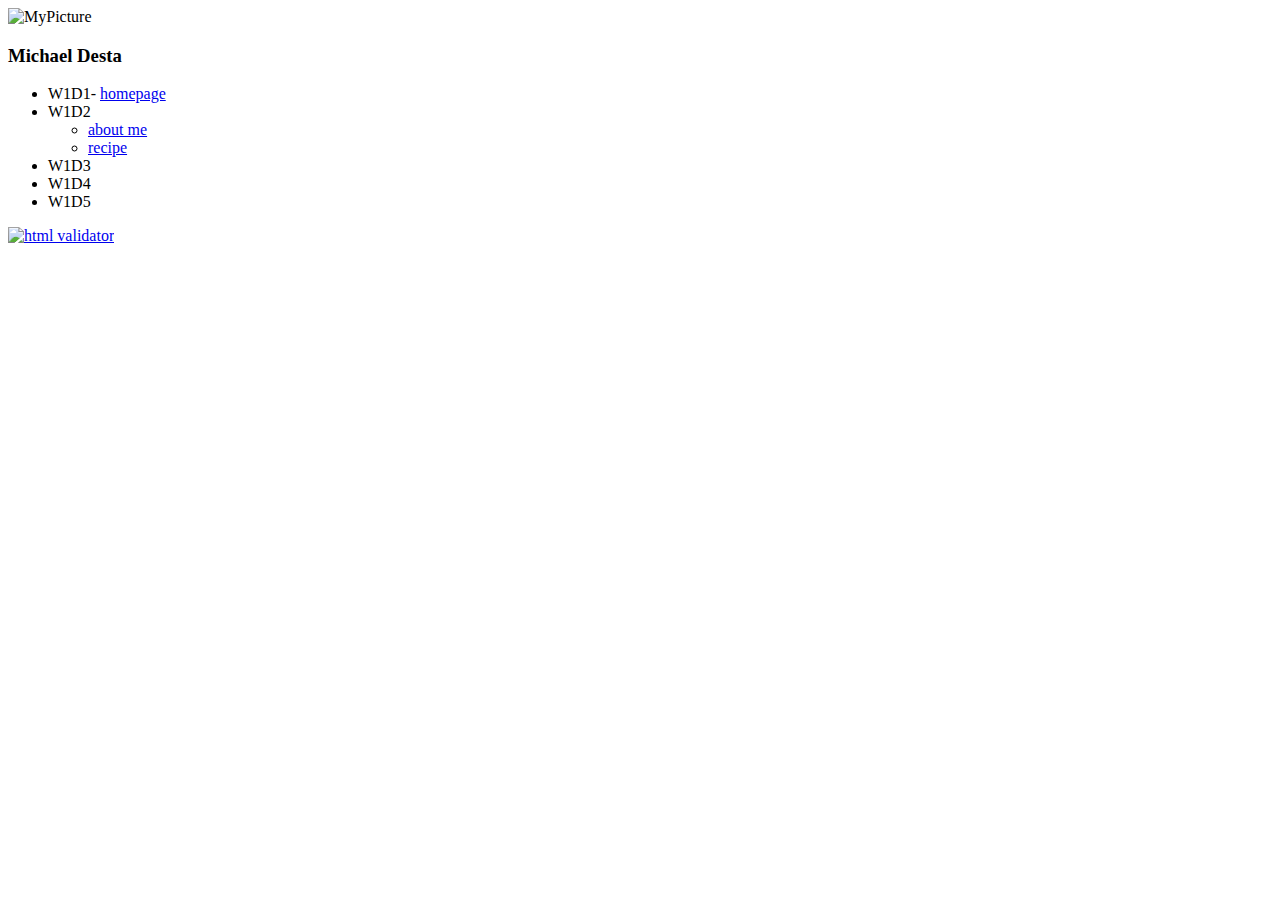
==== index.html @ e98eefad "third commit" ====
<!DOCTYPE html>
<html lang="en">
<head>
    <meta charset="UTF-8">
    <title>HomePage</title>
</head>
<body>
    
    <img src="images/m.jpg" alt="MyPicture" width="250" height="300">
    <h3>Michael Desta</h3>
    <ul>
        <li>W1D1- <a href="index.html">homepage </a></li>
        <li>W1D2 <ul>
            <li><a href="aboutme.html">about me</a></li>
            <li><a href="pie.html">recipe</a>    </li>
        </ul>                      
    </li>
        <li>W1D3</li>
        <li>W1D4</li>
        <li>W1D5</li>
    </ul>




    <a
    href="https://validator.w3.org/check/referer"> <img
    src="http://mumstudents.org/cs472/2014-09/images/w3c-html.png"
    alt="html validator"/></a>
</body>
</html>
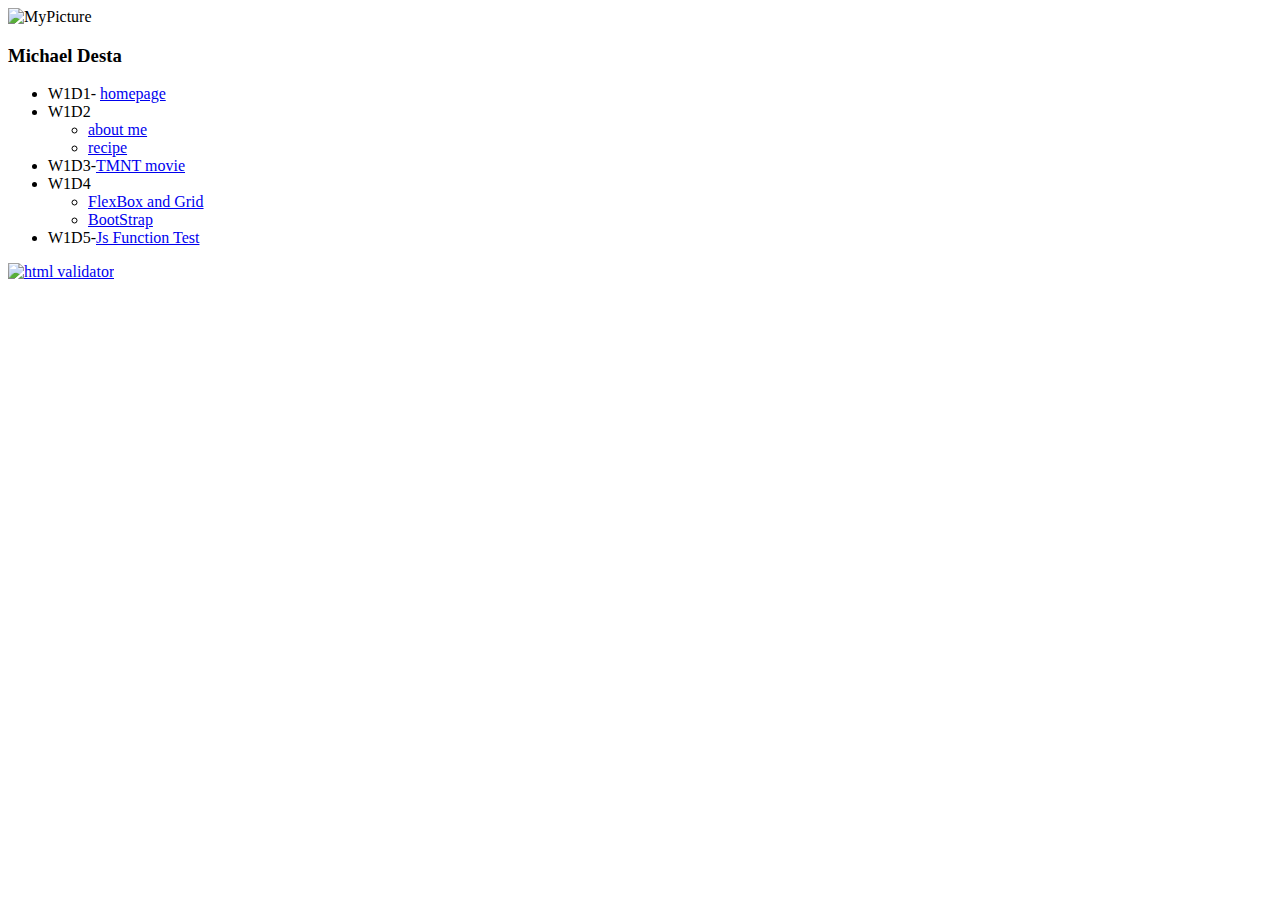
==== commit 821a3d14: "day5 commit" ====
--- a/index.html
+++ b/index.html
@@ -11,13 +11,16 @@
     <ul>
         <li>W1D1- <a href="index.html">homepage </a></li>
         <li>W1D2 <ul>
-            <li><a href="aboutme.html">about me</a></li>
-            <li><a href="pie.html">recipe</a>    </li>
+            <li><a href="w1d2/aboutme/aboutme.html">about me</a></li>
+            <li><a href="w1d2/pie/pie.html">recipe</a>    </li>
         </ul>                      
     </li>
-        <li>W1D3</li>
-        <li>W1D4</li>
-        <li>W1D5</li>
+        <li>W1D3-<a href="w1d3/tmnt/tmnt.html">TMNT movie</a></li>
+        <li>W1D4 <ul>
+            <li><a href="w1d4/flexbox.html">FlexBox and Grid</a></li> </li>
+            <li><a href="w1d4/bootstrap.html">BootStrap</a></li> </li>
+        </ul>
+        <li>W1D5-<a href="w1d5/jshtml.html">Js Function Test</a></li>
     </ul>
 
 
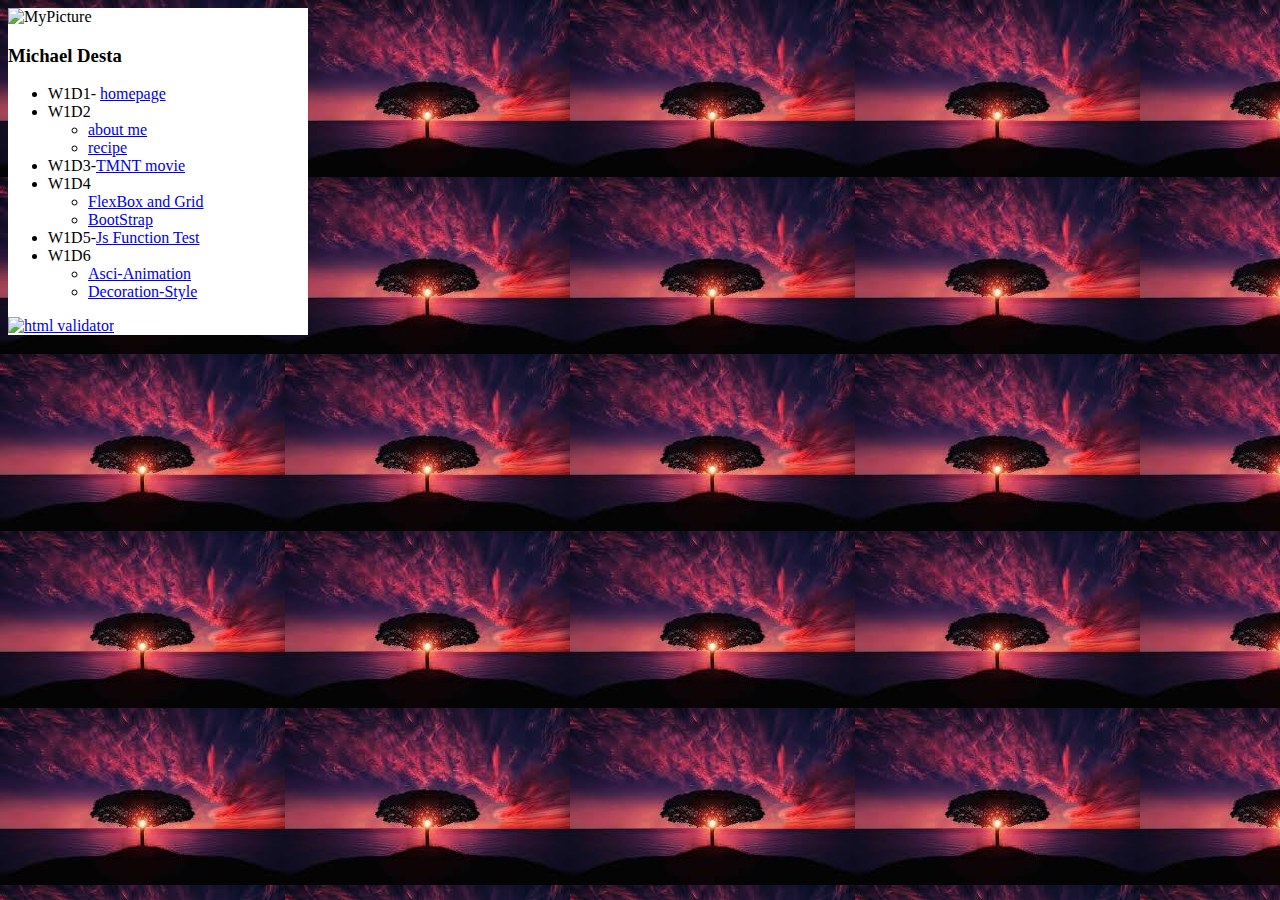
==== commit f9d35f7b: "day6 commit" ====
--- a/index.html
+++ b/index.html
@@ -3,32 +3,37 @@
 <head>
     <meta charset="UTF-8">
     <title>HomePage</title>
+    <link href="css/styleme.css" rel="stylesheet"/>
 </head>
+
 <body>
+    <div>
+        <img src="images/m.jpg" alt="MyPicture" width="250" height="300">
+        <h3>Michael Desta</h3>
+        <ul>
+            <li>W1D1- <a href="#">homepage </a></li>
+            <li>W1D2 <ul>
+                <li><a href="w1d2/aboutme/aboutme.html">about me</a></li>
+                <li><a href="w1d2/pie/pie.html">recipe</a>    </li>
+            </ul>                      
+        </li>
+            <li>W1D3-<a href="w1d3/tmnt/tmnt.html">TMNT movie</a></li>
+            <li>W1D4 <ul>
+                <li><a href="w1d4/flexbox.html">FlexBox and Grid</a></li> </li>
+                <li><a href="w1d4/bootstrap.html">BootStrap</a></li> </li>
+            </ul>
+            <li>W1D5-<a href="w1d5/jshtml.html">Js Function Test</a></li>
+            <li>W1D6 <ul>
+                <li><a href="W1D6/ascci.html">Asci-Animation</a></li>
+                <li><a href="W1D6/decoratemystyle.html">Decoration-Style</a></li>
+            </ul>
+           </li>
+        </ul>
+        <a
+        href="https://validator.w3.org/check/referer"> <img
+        src="http://mumstudents.org/cs472/2014-09/images/w3c-html.png"
+        alt="html validator"/></a>
+    </div>
     
-    <img src="images/m.jpg" alt="MyPicture" width="250" height="300">
-    <h3>Michael Desta</h3>
-    <ul>
-        <li>W1D1- <a href="index.html">homepage </a></li>
-        <li>W1D2 <ul>
-            <li><a href="w1d2/aboutme/aboutme.html">about me</a></li>
-            <li><a href="w1d2/pie/pie.html">recipe</a>    </li>
-        </ul>                      
-    </li>
-        <li>W1D3-<a href="w1d3/tmnt/tmnt.html">TMNT movie</a></li>
-        <li>W1D4 <ul>
-            <li><a href="w1d4/flexbox.html">FlexBox and Grid</a></li> </li>
-            <li><a href="w1d4/bootstrap.html">BootStrap</a></li> </li>
-        </ul>
-        <li>W1D5-<a href="w1d5/jshtml.html">Js Function Test</a></li>
-    </ul>
-
-
-
-
-    <a
-    href="https://validator.w3.org/check/referer"> <img
-    src="http://mumstudents.org/cs472/2014-09/images/w3c-html.png"
-    alt="html validator"/></a>
 </body>
 </html>--- a/css/styleme.css
+++ b/css/styleme.css
@@ -0,0 +1,9 @@
+body{
+   background-image:url("../images/pic.jfif")
+   
+}
+div{
+    background-color: white;
+    width:300px;
+    
+}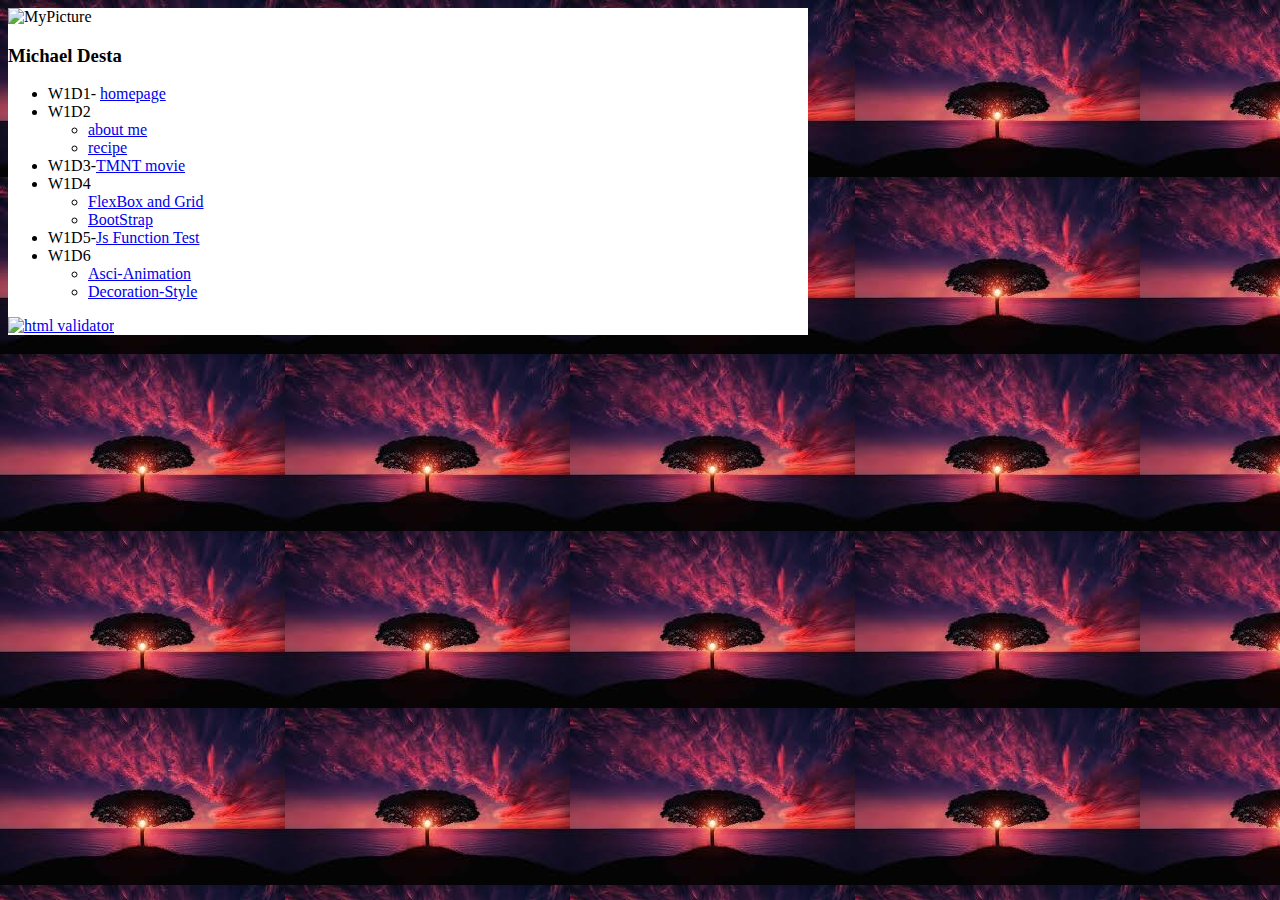
==== commit 2f2c240d: "d6" ====
--- a/index.html
+++ b/index.html
@@ -24,8 +24,8 @@
             </ul>
             <li>W1D5-<a href="w1d5/jshtml.html">Js Function Test</a></li>
             <li>W1D6 <ul>
-                <li><a href="W1D6/ascci.html">Asci-Animation</a></li>
-                <li><a href="W1D6/decoratemystyle.html">Decoration-Style</a></li>
+                <li><a href="w1d6/ascci.html">Asci-Animation</a></li>
+                <li><a href="w1d6/decoratemystyle.html">Decoration-Style</a></li>
             </ul>
            </li>
         </ul>
--- a/css/styleme.css
+++ b/css/styleme.css
@@ -4,6 +4,6 @@
 }
 div{
     background-color: white;
-    width:300px;
+    width:800px;
     
 }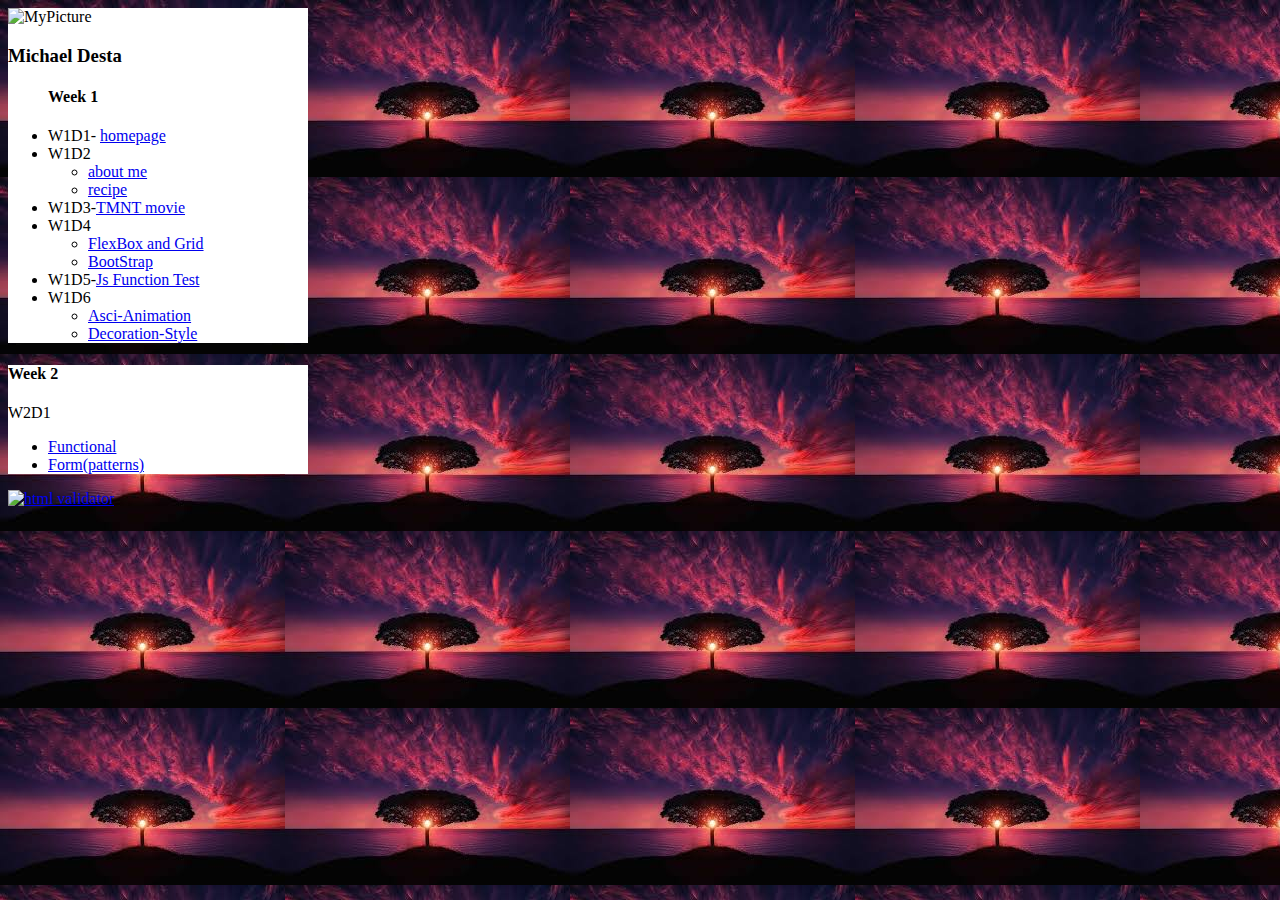
==== commit 4def3e8b: "w2d1" ====
--- a/index.html
+++ b/index.html
@@ -11,6 +11,7 @@
         <img src="images/m.jpg" alt="MyPicture" width="250" height="300">
         <h3>Michael Desta</h3>
         <ul>
+            <h4>Week 1</h4>
             <li>W1D1- <a href="#">homepage </a></li>
             <li>W1D2 <ul>
                 <li><a href="w1d2/aboutme/aboutme.html">about me</a></li>
@@ -29,11 +30,23 @@
             </ul>
            </li>
         </ul>
+    </div>
+        <div>
+            <h4>Week 2</h4>
+            <li>W2D1
+                <ul>
+                    <li><a href="w2d1/functional.html">Functional</a></li>
+                    <li> <a href="w2d1/form1.html">Form(patterns)</a></li>
+
+                </ul>
+            </li>
+        </div>
+   
         <a
         href="https://validator.w3.org/check/referer"> <img
         src="http://mumstudents.org/cs472/2014-09/images/w3c-html.png"
         alt="html validator"/></a>
     </div>
-    
+</div>
 </body>
 </html>--- a/css/styleme.css
+++ b/css/styleme.css
@@ -4,6 +4,8 @@
 }
 div{
     background-color: white;
-    width:800px;
+    width:300px;
+    text-size-adjust: 50px;
+   
     
-}+}
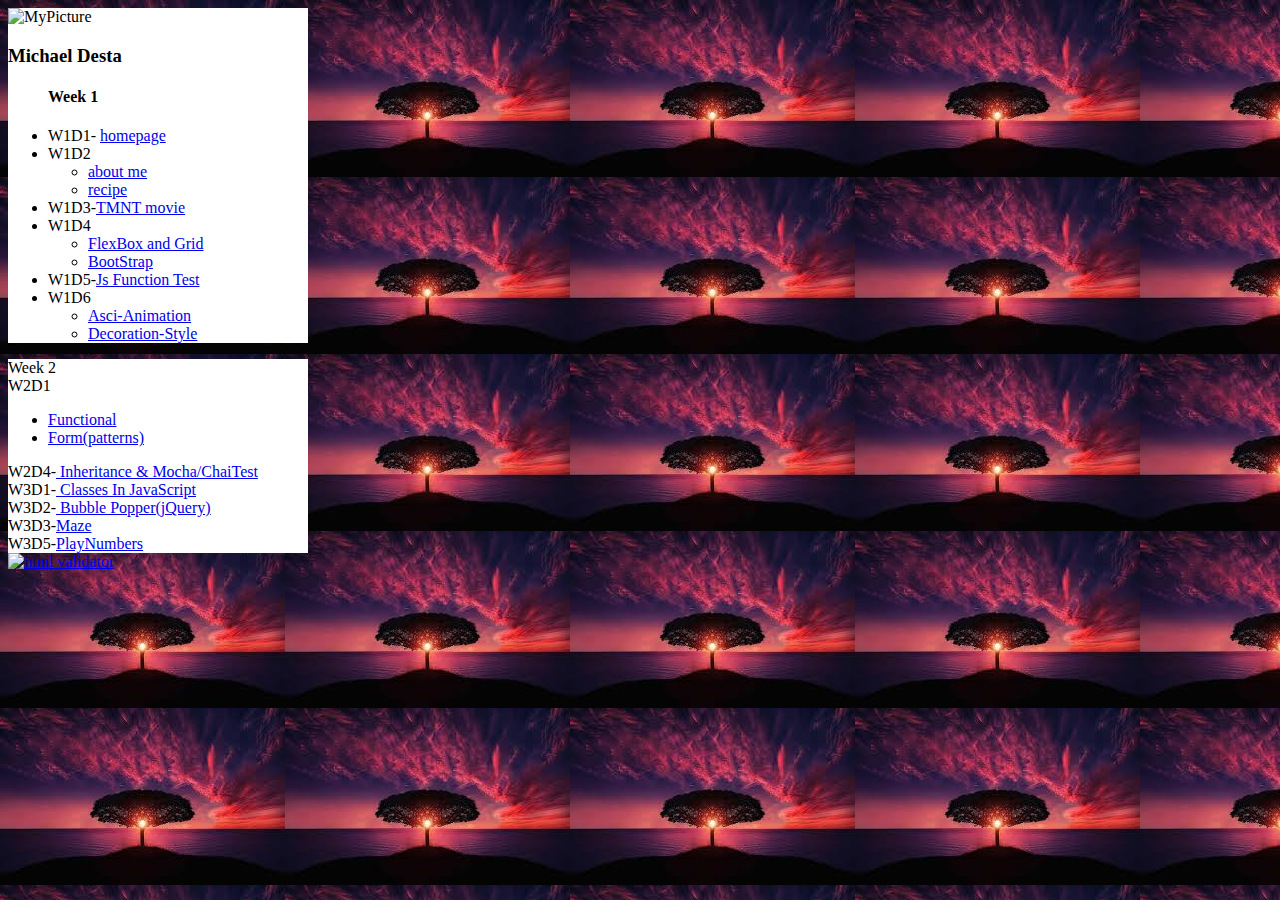
==== commit b10d0e40: "Update index.html" ====
--- a/index.html
+++ b/index.html
@@ -32,14 +32,19 @@
         </ul>
     </div>
         <div>
-            <h4>Week 2</h4>
+            Week 2
             <li>W2D1
                 <ul>
                     <li><a href="w2d1/functional.html">Functional</a></li>
                     <li> <a href="w2d1/form1.html">Form(patterns)</a></li>
-
                 </ul>
             </li>
+           
+            <li > W2D4-<a href="w2d4/mochatest.html"> Inheritance & Mocha/ChaiTest</a></li>
+            <li > W3D1-<a href="w3d1/w3d1.html"> Classes In JavaScript</a></li>
+            <li > W3D2-<a href="w3d2/circles.html"> Bubble Popper(jQuery)</a></li>
+            <li > W3D3-<a href="w3d3/maze.html">Maze</a></li>
+            <li>W3D5-<a href="http://localhost:8080/W3D5_war/">PlayNumbers</a></li>
         </div>
    
         <a
